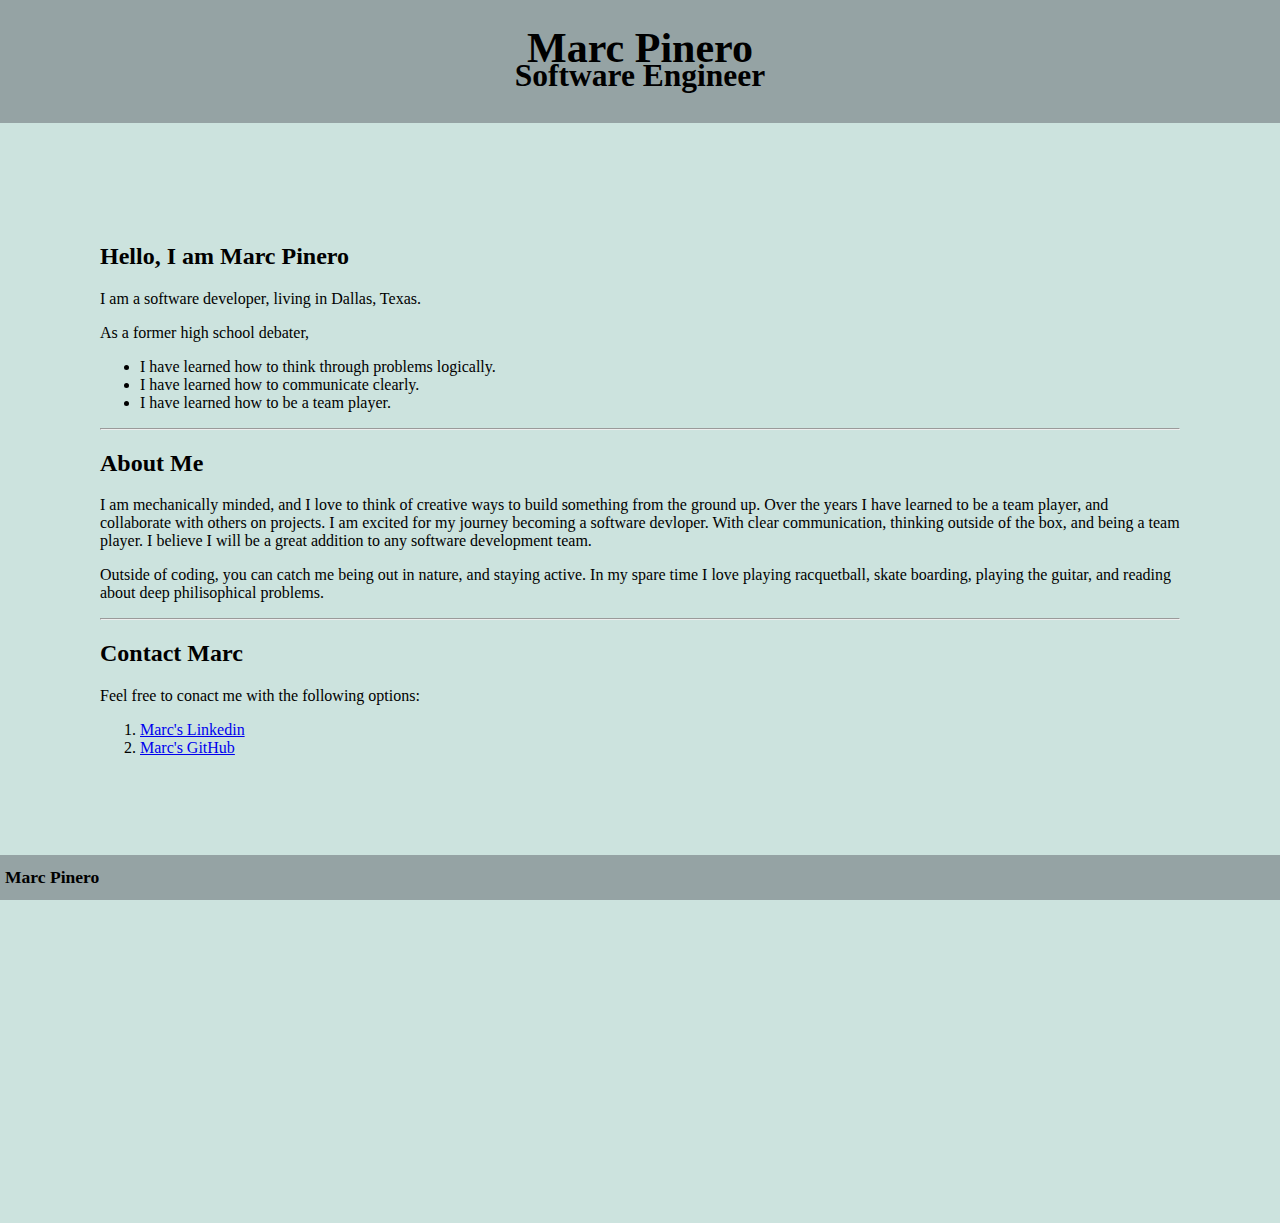
==== index.html @ ed9903dc "Add files via upload" ====
<!DOCTYPE html>
<html lang="en"> <!--lang sets webpage lanuage to english -->
  <head>
    <meta charset="utf-8">
    <meta name="viewport" content="width=device-width">
    <link href="style.css" rel="stylesheet" type="text/css" />
 <!--This is the title name of my webpage-->
  <title>Marc Pinero's Portfolio</title> 
  </head>
  
  <body>
     <header>
       <!--I want to create a navigation bar to contain my title and buttons-->
          <nav>
          <h1 class ="Title">Marc Pinero</h1>
          <h2 class ="Second-Title"> Software Engineer</h2>
</nav>
   </header>
      <!-- This is the intro part of my Portfolio-->
      <main>
          <section>
         <!-- I created a class to store my header for the intro section-->
         <h2 class ="HomePage-header">Hello, I am Marc Pinero</h2>
         <!-- I created two classes to hold the text for my intro section.-->
         <p class ="HomePage-Text1">I am a software developer, living in Dallas, Texas.</p>
         <p class ="HomePage-Text2">As a former high school debater,</p>
        <!--I created an unordered list, to show what I learned in highschool debate.-->
        <ul>
         <li>I have learned how to think through problems logically.</li>
         <li>I have learned how to communicate clearly.</li>
         <li>I have learned how to be a team player.</li>
           </ul>
         </section>
      
      <!-- I created a page break to divid the intro section from the about me section-->
      <hr>

      <!--I created a second section of my website that will contain the about me information.-->
      <section>
        <!-- I created a class to store my header for the about me section--> 
        <h2 class ="About-Me">About Me</h2>
         <!-- I created two classes to hold the text for my about me section.-->
        <p class ="About-Me-Text1">I am mechanically minded, and I love to think of creative ways to build something from the ground up. Over the years I have learned to be a team player, and collaborate with others on projects. I am excited for my journey becoming a software devloper. With clear communication, thinking outside of the box, and being a team player. I believe I will be a great addition to any software development team.</p>
        
        <p class ="About-Me-Text2">Outside of coding, you can catch me being out in nature, and staying active. In my spare time I love playing racquetball, skate boarding, playing the guitar, and reading about deep philisophical problems.</p>
         </section>

          <!-- I created a page break to divid the intro section from the about me section-->
         <hr>

          <!--I created the last section of my website that will contain the contact information.-->
         <section> 
          <!-- I created a class to store the header for the contact me section--> 
          <h2 class ="Contact-Me">Contact Marc</h2>
          <!-- I created a classe to hold the text for the contact me section.-->
          <p class ="Contact-Me-Text">Feel free to conact me with the following options:</p>
           <ol> <!--ordered list of ways to contact me -->
           <!--Link to my linkedin webpage -->
           <li><a class="linkedin" 
           href="https://www.linkedin.com/in/marc-p-1640b1138/">Marc's Linkedin</a></li> 
           <!--Link to my github webpage -->
           <li><a class="git-hub" href="https://github.com/marcapinero">Marc's GitHub</a></li>
           </ol>
        </section>
  </main>
  <!--I will create a footer that has my name -->
           <footer>
             <h3>Marc Pinero</h3>
             </footer>
   
    <script src="script.js"></script>
  </body>
</html>
---- style.css ----
body{
  margin: 0; /*The space outside the border is zero.*/ 
  height: 100vh; /*Edits the height of the webpage.*/
 }

nav {
background-color: #95A3A4; /*Sets background color for NAV Bar*/
 flex: 1; /*This will make the navigation bar fill the page horizontally.*/
   max-width: 100%;/*This makes the width fit to the screen*/
   background-size: cover; /*This scales the image as large as possible to fill the navigation container.*/
   padding: 20px;/*There will be 20px space between the inner box and the outer border.*/
   margin: 0px;/*The space outside the border is zero.*/ 
   line-height: 1%;/*This brings the text in my navigation bar closer together.*/
   font-size: 21px; /* Sets font size.*/
   text-align: center; /*Centers text in the navigation bar*/
}

footer{
  background-color: #95A3A4; /*Sets background color for footer*/
 flex: 1; /*This will make the footer bar fill the page horizontally.*/
   /*This makes the width fit to the screen*/
 padding: 5px;/*There will be 5px space between the inner box and the outer border.*/
   /*The space outside the border is zero.*/ 
   line-height: 1%;/*This brings the text in my navigation bar closer together.*/
   font-size: 15px; /* Adjusts the font-size to 15px.*/
  position:fixed; /* Makes footer stay in the same place even when you are scrolling*/
 bottom:0; /* Sets bottom edge to 0.*/
 left:0; /* Sets left edge to 0 */
 width: 100%; /*Makes footer display all the way across webpage*/
}

main{
  background-color: #cce3de; /*Sets back ground color of the body of my webpage*/
  padding: 100px; /*There will be 100px space between the inner box and the outer border.*/
   margin: 0; /*The space outside the border is zero.*/ 
  min-height: 100%; /* Sets minimum height for the main part of my website.*/
}
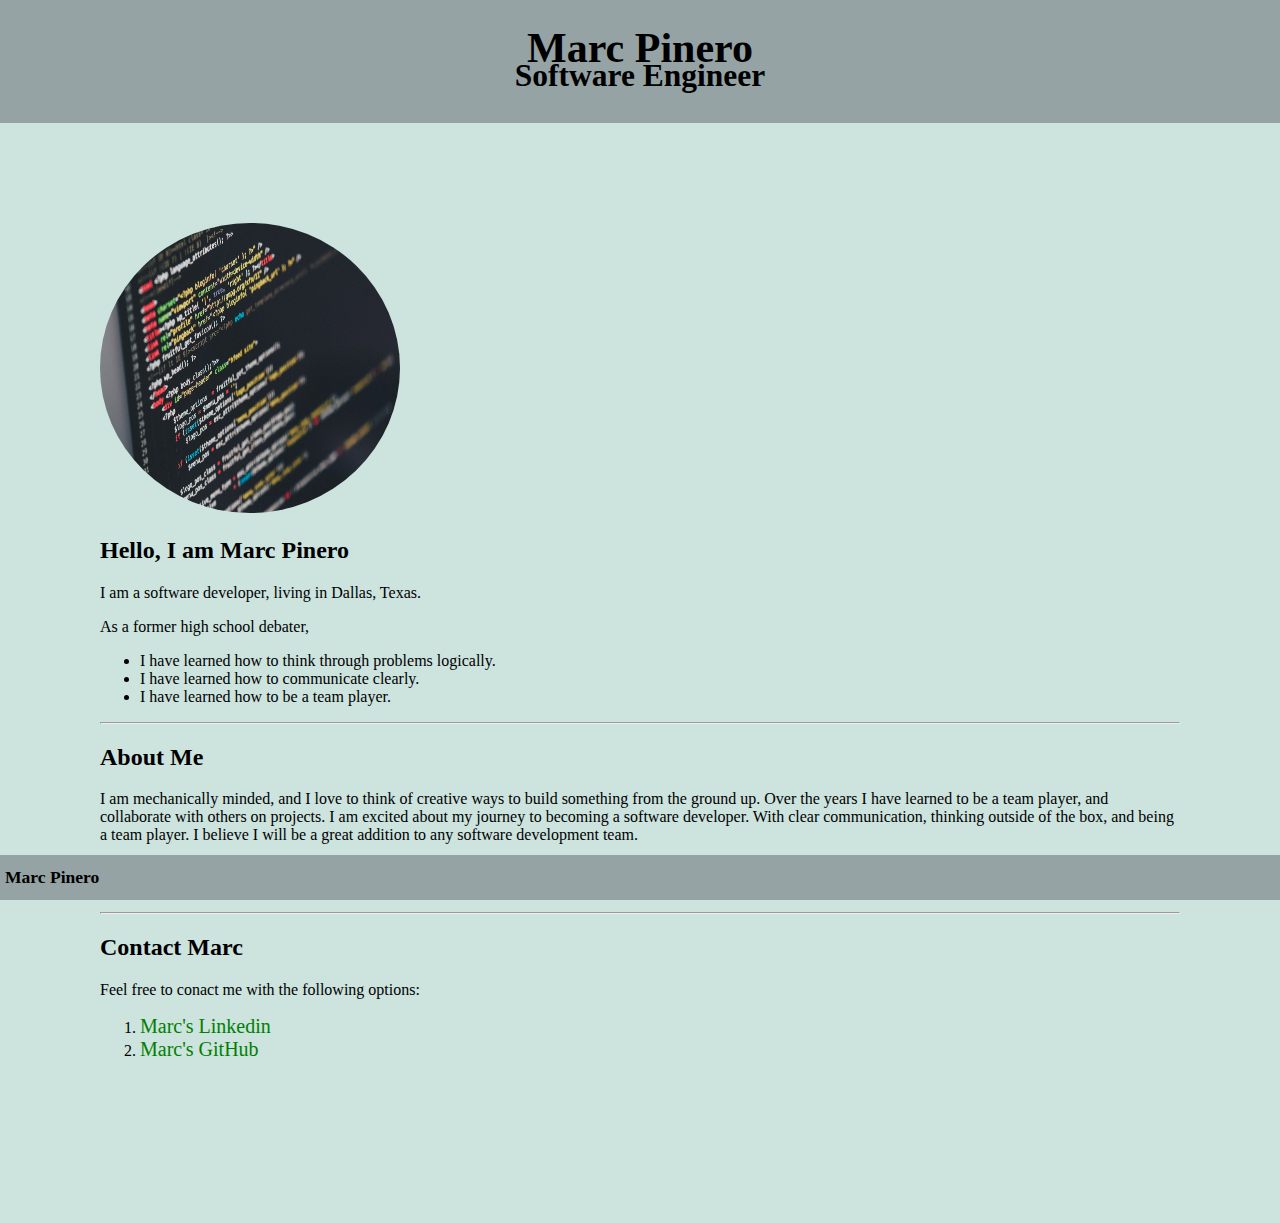
==== commit a7c85fdc: "Add files via upload" ====
--- a/index.html
+++ b/index.html
@@ -18,6 +18,7 @@
    </header>
       <!-- This is the intro part of my Portfolio-->
       <main>
+          <img src ="./images/picture-of-coding.jpg" alt="code-image"
           <section>
          <!-- I created a class to store my header for the intro section-->
          <h2 class ="HomePage-header">Hello, I am Marc Pinero</h2>
@@ -32,34 +33,34 @@
            </ul>
          </section>
       
-      <!-- I created a page break to divid the intro section from the about me section-->
+      <!-- I created a page break to divide the intro section from the about me section-->
       <hr>
 
-      <!--I created a second section of my website that will contain the about me information.-->
+      <!--I created a second section of my website that will contain the about me page.-->
       <section>
         <!-- I created a class to store my header for the about me section--> 
         <h2 class ="About-Me">About Me</h2>
          <!-- I created two classes to hold the text for my about me section.-->
-        <p class ="About-Me-Text1">I am mechanically minded, and I love to think of creative ways to build something from the ground up. Over the years I have learned to be a team player, and collaborate with others on projects. I am excited for my journey becoming a software devloper. With clear communication, thinking outside of the box, and being a team player. I believe I will be a great addition to any software development team.</p>
+        <p class ="About-Me-Text1">I am mechanically minded, and I love to think of creative ways to build something from the ground up. Over the years I have learned to be a team player, and collaborate with others on projects. I am excited about my journey to becoming a software developer. With clear communication, thinking outside of the box, and being a team player. I believe I will be a great addition to any software development team.</p>
         
-        <p class ="About-Me-Text2">Outside of coding, you can catch me being out in nature, and staying active. In my spare time I love playing racquetball, skate boarding, playing the guitar, and reading about deep philisophical problems.</p>
+        <p class ="About-Me-Text2">Outside of coding, you can catch me being out in nature, and staying active. In my spare time, I love playing racquetball, skateboarding, playing the guitar, and reading about deep philosophical problems.</p>
          </section>
 
-          <!-- I created a page break to divid the intro section from the about me section-->
+          <!-- I created a page break to divide the about me section from the contact me section-->
          <hr>
 
-          <!--I created the last section of my website that will contain the contact information.-->
+          <!--I created the last section of my website that will contain my contact information.-->
          <section> 
           <!-- I created a class to store the header for the contact me section--> 
           <h2 class ="Contact-Me">Contact Marc</h2>
-          <!-- I created a classe to hold the text for the contact me section.-->
+          <!-- I created a class to hold the text for the contact me section.-->
           <p class ="Contact-Me-Text">Feel free to conact me with the following options:</p>
            <ol> <!--ordered list of ways to contact me -->
            <!--Link to my linkedin webpage -->
            <li><a class="linkedin" 
-           href="https://www.linkedin.com/in/marc-p-1640b1138/">Marc's Linkedin</a></li> 
+           href="https://www.linkedin.com/in/marc-p-1640b1138/" target="_blank" >Marc's Linkedin</a></li> 
            <!--Link to my github webpage -->
-           <li><a class="git-hub" href="https://github.com/marcapinero">Marc's GitHub</a></li>
+           <li><a class="git-hub" href="https://github.com/marcapinero" target="_blank">Marc's GitHub</a></li>
            </ol>
         </section>
   </main>
--- a/style.css
+++ b/style.css
@@ -1,6 +1,7 @@
 body{
   margin: 0; /*The space outside the border is zero.*/ 
   height: 100vh; /*Edits the height of the webpage.*/
+  font-family: 'Times New Roman', Times, serif /*This sets the font for all the text in the body*/
  }
 
 nav {
@@ -34,4 +35,24 @@
   padding: 100px; /*There will be 100px space between the inner box and the outer border.*/
    margin: 0; /*The space outside the border is zero.*/ 
   min-height: 100%; /* Sets minimum height for the main part of my website.*/
+}
+
+/*This changes the color of the links in my webpage depending on the status of the links.*/
+a:link    {color: green;} /*This is the main color of the link before you hover over it or click on it.*/
+a:visited {color: red;}/*This is the color of the link if you have already clicked on the link.*/
+a:hover   {color: blue;} /*If you hover your mouse over the link is will present as blue.*/
+a:active  {color: black;}/*This will be the color shown when you click on the link.*/
+
+/*This will style the links in my webpage.*/
+.linkedin, .git-hub {
+  font-size: 20px;/*This changes the font size of my links.*/
+  text-decoration: none;/*This gets rid of the underline of the links.*/
+}
+
+img{
+   height: 290px; /*This will set how tall each of my images are.*/'
+    margin-left: auto; /* These two styles will center the image.*/
+  margin-right: auto; /* These two styles will center the image.*/
+width: 300px;/*This sets the width of the images to 250 pixels*/
+border-radius: 50%; /*This rounds the image*/
 }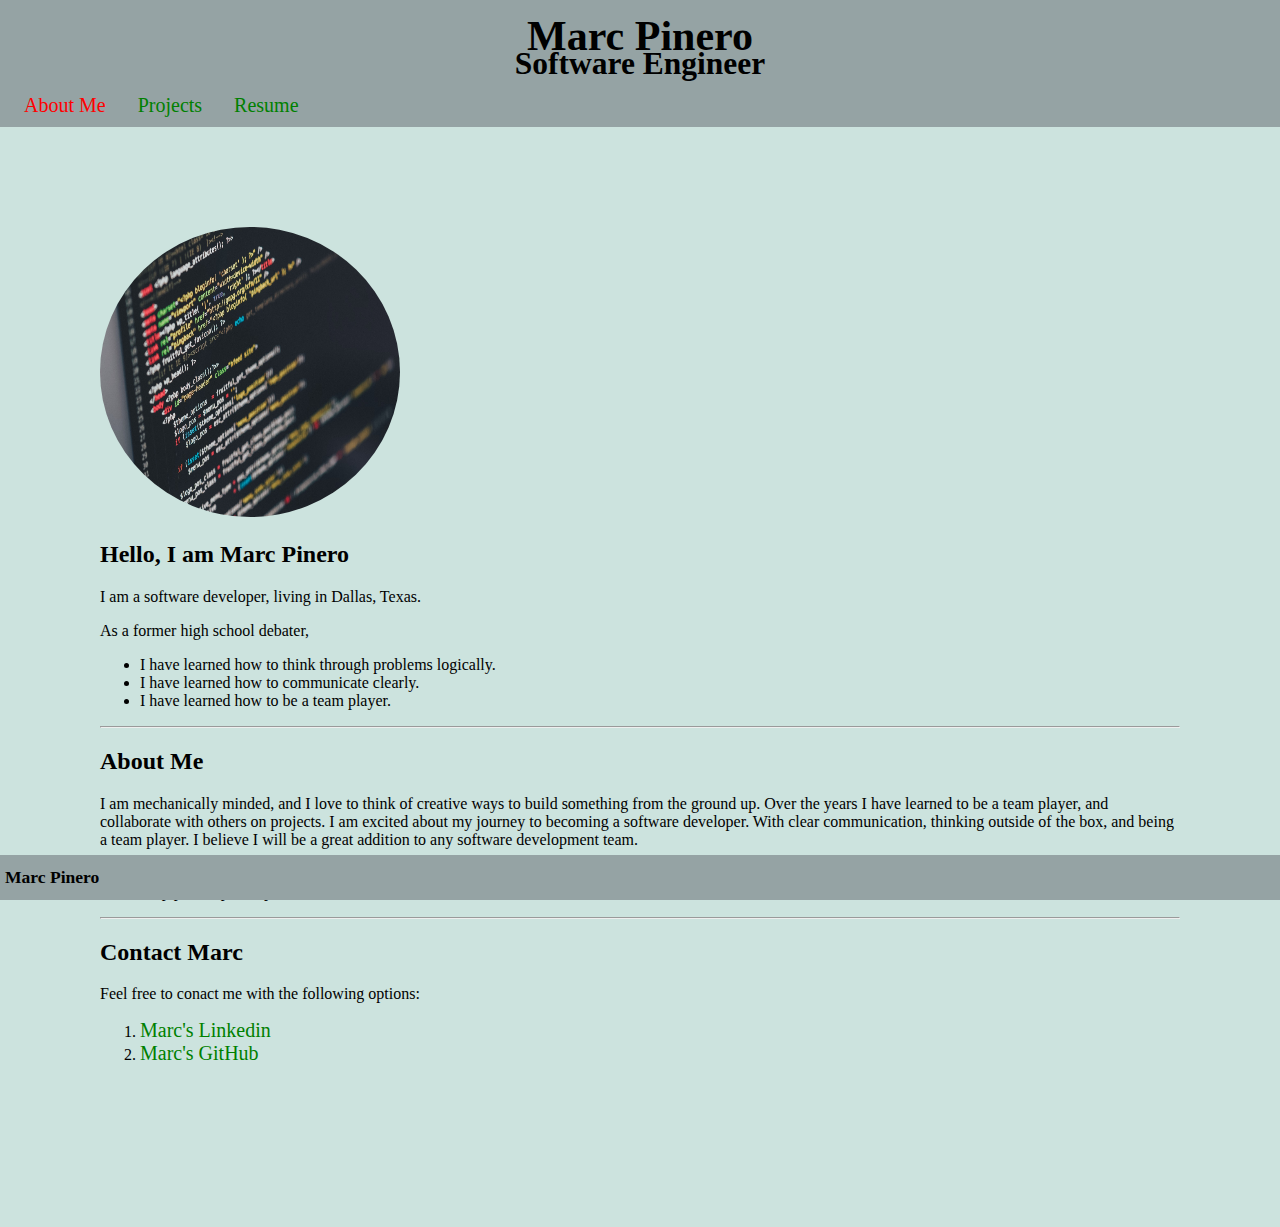
==== commit bdd4fc33: "final commit" ====
--- a/index.html
+++ b/index.html
@@ -11,15 +11,22 @@
   <body>
      <header>
        <!--I want to create a navigation bar to contain my title and buttons-->
-          <nav>
-          <h1 class ="Title">Marc Pinero</h1>
-          <h2 class ="Second-Title"> Software Engineer</h2>
+       <nav>
+        <h1 class ="Title">Marc Pinero</h1>
+        <h2 class ="Second-Title"> Software Engineer</h2>
+
+        <div class="topnav">
+          <a class="active" href="index.html">About Me</a>
+          <a href="projects.html">Projects</a>
+          <a href="https://kvisit.com/U-JAE" target="_blank">Resume</a>
+        </div>
 </nav>
+
    </header>
       <!-- This is the intro part of my Portfolio-->
       <main>
-          <img src ="./images/picture-of-coding.jpg" alt="code-image"
           <section>
+          <img src ="./images/picture-of-coding.jpg" alt="code-image">
          <!-- I created a class to store my header for the intro section-->
          <h2 class ="HomePage-header">Hello, I am Marc Pinero</h2>
          <!-- I created two classes to hold the text for my intro section.-->
@@ -58,7 +65,7 @@
            <ol> <!--ordered list of ways to contact me -->
            <!--Link to my linkedin webpage -->
            <li><a class="linkedin" 
-           href="https://www.linkedin.com/in/marc-p-1640b1138/" target="_blank" >Marc's Linkedin</a></li> 
+           href="https://www.linkedin.com/in/marc-pinero/" target="_blank" >Marc's Linkedin</a></li> 
            <!--Link to my github webpage -->
            <li><a class="git-hub" href="https://github.com/marcapinero" target="_blank">Marc's GitHub</a></li>
            </ol>
--- a/style.css
+++ b/style.css
@@ -1,3 +1,26 @@
+.topnav {
+  background-color: #95A3A4;
+  overflow: hidden;
+}
+
+.topnav a {
+  float: left;
+  color: #f2f2f2;
+  text-align: center;
+  padding: 14px 16px;
+  text-decoration: none;
+  font-size: 20px;
+}
+
+.topnav a:hover {
+  background-color: #ddd;
+  color: black;
+}
+
+.topnav a.active {
+  color: red;
+}
+
 body{
   margin: 0; /*The space outside the border is zero.*/ 
   height: 100vh; /*Edits the height of the webpage.*/
@@ -9,7 +32,7 @@
  flex: 1; /*This will make the navigation bar fill the page horizontally.*/
    max-width: 100%;/*This makes the width fit to the screen*/
    background-size: cover; /*This scales the image as large as possible to fill the navigation container.*/
-   padding: 20px;/*There will be 20px space between the inner box and the outer border.*/
+   padding: 8px;/*There will be 20px space between the inner box and the outer border.*/
    margin: 0px;/*The space outside the border is zero.*/ 
    line-height: 1%;/*This brings the text in my navigation bar closer together.*/
    font-size: 21px; /* Sets font size.*/
@@ -50,7 +73,7 @@
 }
 
 img{
-   height: 290px; /*This will set how tall each of my images are.*/'
+   height: 290px; /*This will set how tall each of my images are.*/
     margin-left: auto; /* These two styles will center the image.*/
   margin-right: auto; /* These two styles will center the image.*/
 width: 300px;/*This sets the width of the images to 250 pixels*/
